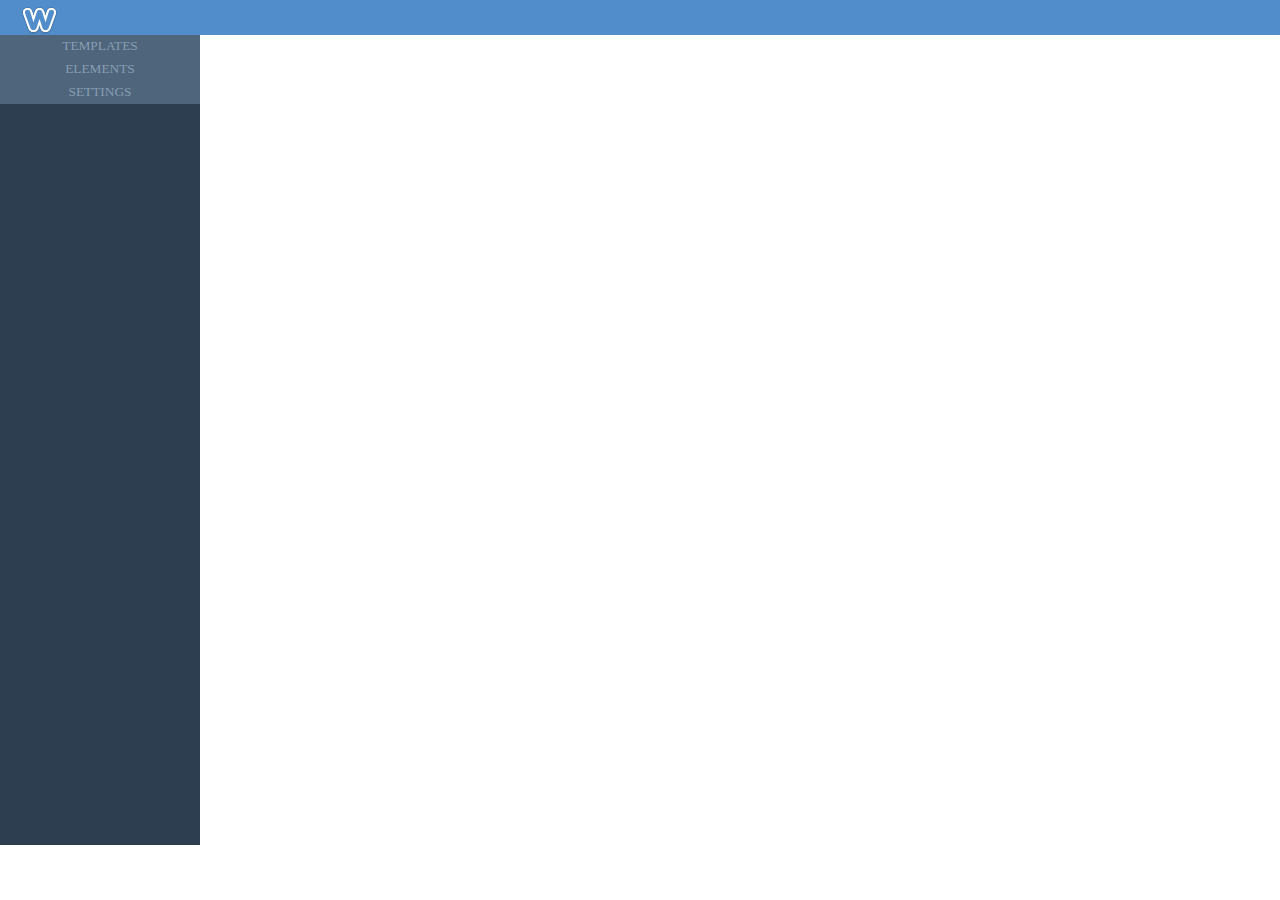
==== meebly.html @ a91fec8a "First version of UI similar to mockup added in a seperate file" ====
<!--meebly.html-->
<!DOCTYPE html>
<html>
<head>
	<title>Meebly: Mini Weebly</title>
	<link rel="stylesheet" type="text/css" href="css/style.css">
</head>
<body>
	<div class="header" style="background-color:#518DCA">
		<img class="weebly-logo" src="css/Sprites/Weebly-Logo.png"/>
	</div>
	<div class="side-toolbox">
		<div class="side-widget">
			<div class="widget-header">
				TEMPLATES
			</div>
			<div class="widget-content">
			</div>
		</div>
		<div class="side-widget" >
			<div class="widget-header">
				ELEMENTS
			</div>
			<div class="widget-content">
			</div>
		</div>
		<div class="side-widget">
			<div class="widget-header">
				SETTINGS
			</div>
			<div class="widget-content">
			</div>
		</div>
	</div>
	<div class="page-container">
	</div>
</body>
</html>
---- css/style.css ----
@font-face {
  font-family: WeeblyWeb;
  src: url("Font/VAGRoundedStd-Light.otf") format("opentype"); }
@font-face {
  font-family: WidgetHeaderFont;
  src: url("Font/ProximaNova-SBold.otf") format("opentype"); }
html {
  height: 100%; }

body {
  background-color: #FFFFFF;
  height: 100%;
  font-family: WeeblyWeb;
  padding: 0px;
  margin: 0px; }

.header {
  background-color: #518DCA;
  height: 35px;
  clear: both; }

.weebly-logo {
  height: 39px;
  width: 39px;
  padding-left: 20px; }

.side-toolbox {
  width: 200px;
  height: 90%;
  background: #2C3E50;
  float: left;
  display: inline; }
  .side-toolbox .side-widget {
    height: auto; }
    .side-toolbox .side-widget .widget-header {
      background-color: #4F657B;
      height: 20px;
      font-family: WidgetHeaderFont;
      font-size: 10pt;
      color: #879EB4;
      text-align: center;
      vertical-align: middle;
      padding-top: 3px; }

.page-container {
  width: auto;
  float: left;
  height: 90%; }

ul li {
  background-color: green; }

/*# sourceMappingURL=style.css.map */
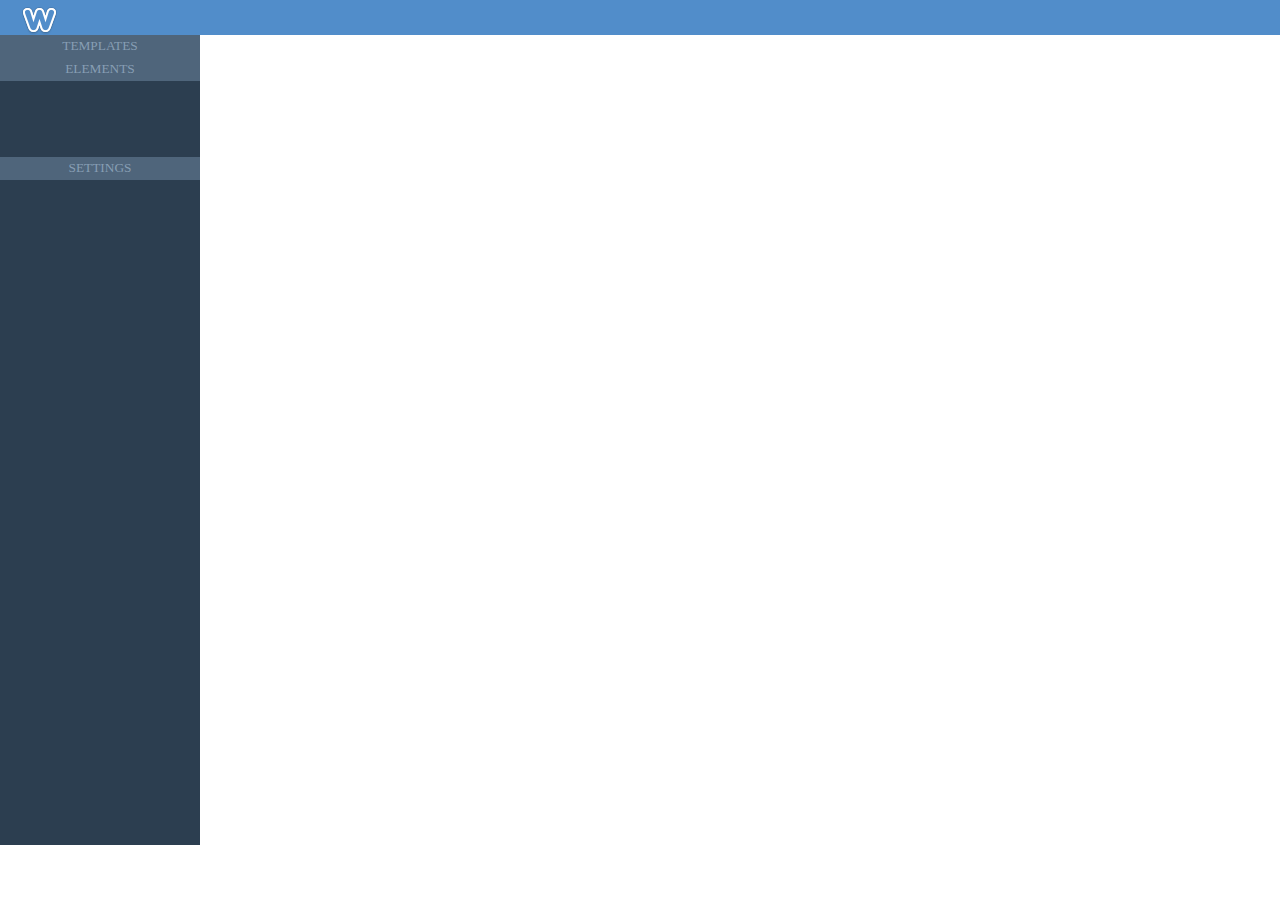
==== commit 146aae6a: "Adding widget elements" ====
--- a/meebly.html
+++ b/meebly.html
@@ -22,6 +22,22 @@
 				ELEMENTS
 			</div>
 			<div class="widget-content">
+				<div class="widget-element">
+					<img class="element-icon"/>
+					<span class="element-definition"/>
+				</div>
+				<div class="widget-element">
+					<img class="element-icon"/>
+					<span class="element-definition"/>
+				</div>
+				<div class="widget-element">
+					<img class="element-icon"/>
+					<span class="element-definition"/>
+				</div>
+				<div class="widget-element">
+					<img class="element-icon"/>
+					<span class="element-definition"/>
+				</div>
 			</div>
 		</div>
 		<div class="side-widget">
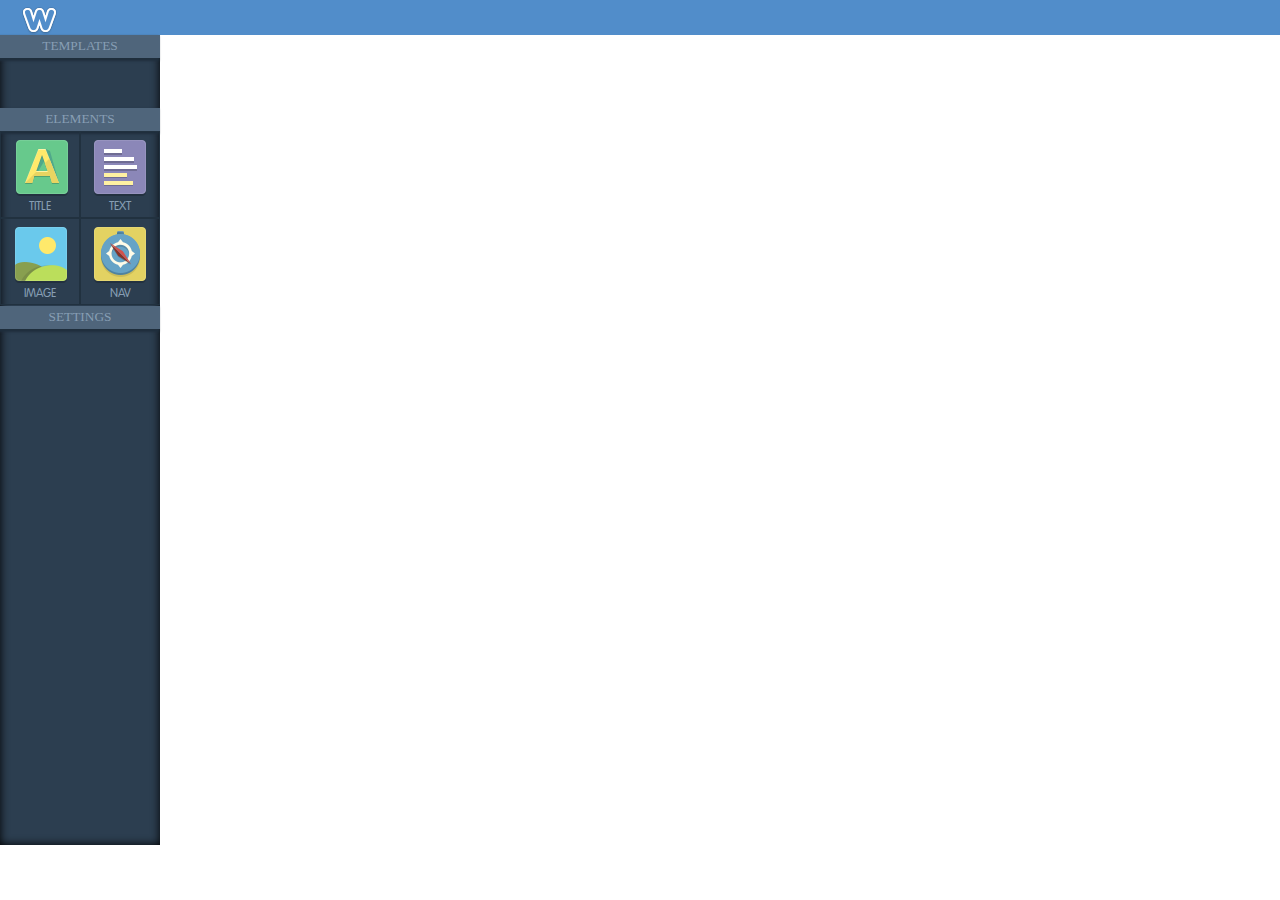
==== commit 08b06298: "making the UI pixel perfect. :)" ====
--- a/meebly.html
+++ b/meebly.html
@@ -10,37 +10,37 @@
 		<img class="weebly-logo" src="css/Sprites/Weebly-Logo.png"/>
 	</div>
 	<div class="side-toolbox">
-		<div class="side-widget">
+		<div class="side-widget pages-widget">
 			<div class="widget-header">
 				TEMPLATES
 			</div>
 			<div class="widget-content">
 			</div>
 		</div>
-		<div class="side-widget" >
+		<div class="side-widget elements-widget" >
 			<div class="widget-header">
 				ELEMENTS
 			</div>
 			<div class="widget-content">
 				<div class="widget-element">
-					<img class="element-icon"/>
-					<span class="element-definition"/>
+					<div class="element-icon title"></div>
+					<span class="element-label">TITLE</span>
 				</div>
 				<div class="widget-element">
-					<img class="element-icon"/>
-					<span class="element-definition"/>
+					<div class="element-icon text"></div>
+					<span class="element-label">TEXT</span>
 				</div>
 				<div class="widget-element">
-					<img class="element-icon"/>
-					<span class="element-definition"/>
+					<div class="element-icon image"></div>
+					<span class="element-label">IMAGE</span>
 				</div>
 				<div class="widget-element">
-					<img class="element-icon"/>
-					<span class="element-definition"/>
+					<div class="element-icon nav"></div>
+					<span class="element-label">NAV</span>
 				</div>
 			</div>
 		</div>
-		<div class="side-widget">
+		<div class="side-widget settings-widget">
 			<div class="widget-header">
 				SETTINGS
 			</div>
--- a/css/style.css
+++ b/css/style.css
@@ -25,11 +25,12 @@
   padding-left: 20px; }
 
 .side-toolbox {
-  width: 200px;
+  width: 160px;
   height: 90%;
   background: #2C3E50;
   float: left;
-  display: inline; }
+  display: inline;
+  box-shadow: inset 0 0 10px #000000; }
   .side-toolbox .side-widget {
     height: auto; }
     .side-toolbox .side-widget .widget-header {
@@ -40,14 +41,51 @@
       color: #879EB4;
       text-align: center;
       vertical-align: middle;
-      padding-top: 3px; }
+      padding-top: 3px;
+      box-shadow: -2px 2px 2px 1px #1F2E3C; }
+    .side-toolbox .side-widget .widget-content .widget-element {
+      width: 78px;
+      display: inline;
+      float: left;
+      height: 85px;
+      text-align: center;
+      margin-left: auto;
+      margin-right: auto;
+      border: 1px solid #21313F; }
+      .side-toolbox .side-widget .widget-content .widget-element .element-icon {
+        background-image: url("Sprites/Element-Icons.png");
+        width: 55px;
+        height: 65px;
+        margin-left: auto;
+        margin-right: auto; }
+      .side-toolbox .side-widget .widget-content .widget-element .element-label {
+        font-size: 12px;
+        color: #879EB4; }
+
+.elements-widget .widget-content {
+  height: 175px; }
+
+.pages-widget .widget-content {
+  height: 50px; }
+
+.settings-widget .widget-content {
+  height: 50px; }
+
+.widget-element .title {
+  background-position-x: -6px; }
+
+.widget-element .text {
+  background-position-x: -62px; }
+
+.widget-element .image {
+  background-position-x: -115px; }
+
+.widget-element .nav {
+  background-position-x: -170px; }
 
 .page-container {
   width: auto;
   float: left;
   height: 90%; }
 
-ul li {
-  background-color: green; }
-
 /*# sourceMappingURL=style.css.map */
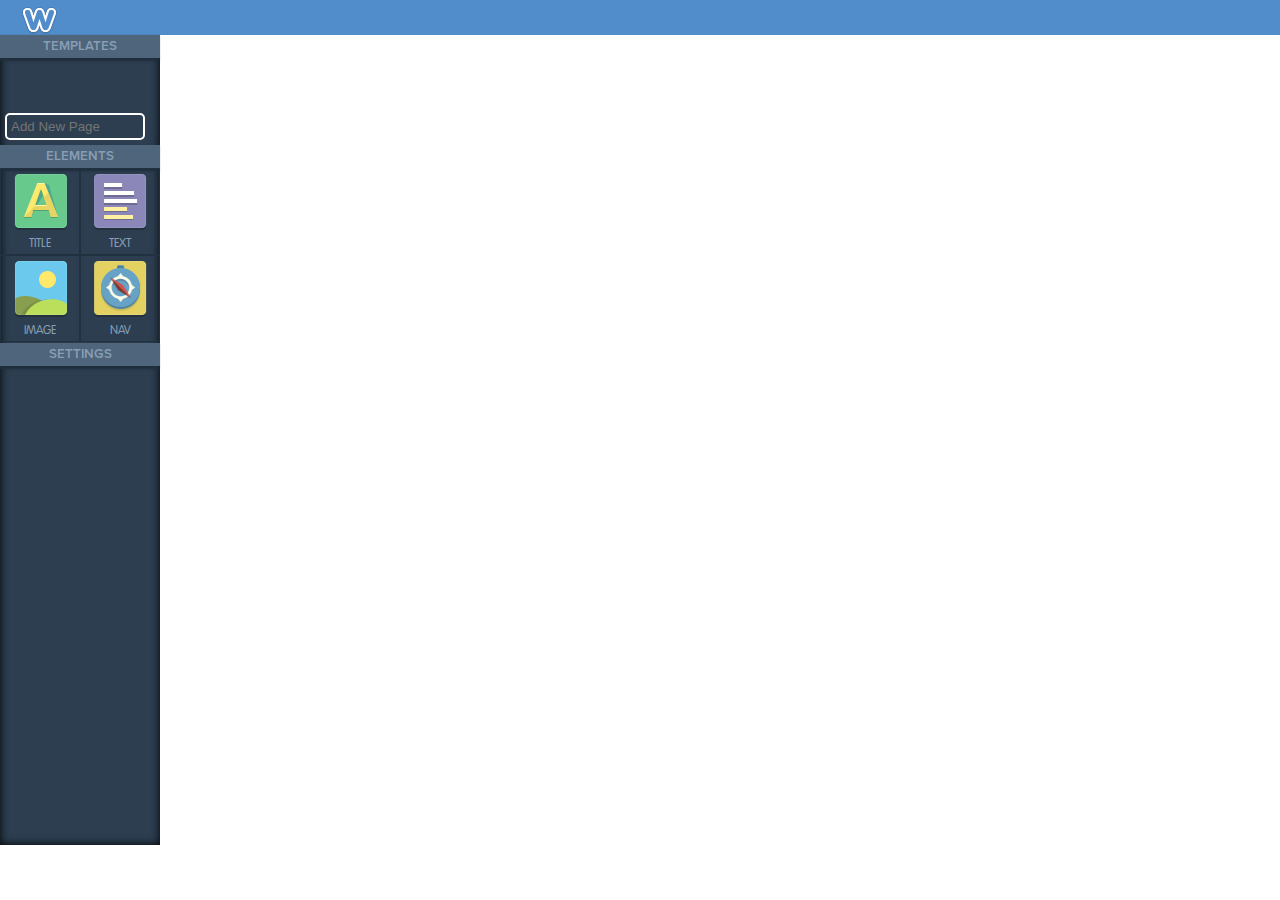
==== commit 01db5d52: "1. Moving everything from css to sass. 2. Adding hierarchichal MVC for javascripts" ====
--- a/meebly.html
+++ b/meebly.html
@@ -3,7 +3,9 @@
 <html>
 <head>
 	<title>Meebly: Mini Weebly</title>
-	<link rel="stylesheet" type="text/css" href="css/style.css">
+	<link rel="stylesheet" type="text/css" href="sass/body.css">
+	<script type="text/javascript" data-main="js/main.js" src="js/require.js">
+	</script>
 </head>
 <body>
 	<div class="header" style="background-color:#518DCA">
@@ -14,7 +16,12 @@
 			<div class="widget-header">
 				TEMPLATES
 			</div>
-			<div class="widget-content">
+			<div id="templates-widget" class="widget-content">
+				
+			</div>
+			<div id="add-page-button">
+				<input id="name-field" readonly="true" placeholder="Add New Page"/>
+				<image id="add-button"></image>
 			</div>
 		</div>
 		<div class="side-widget elements-widget" >
@@ -23,19 +30,19 @@
 			</div>
 			<div class="widget-content">
 				<div class="widget-element">
-					<div class="element-icon title"></div>
+					<div class="element-icon title" draggable="true"></div>
 					<span class="element-label">TITLE</span>
 				</div>
 				<div class="widget-element">
-					<div class="element-icon text"></div>
+					<div class="element-icon text" draggable="true"></div>
 					<span class="element-label">TEXT</span>
 				</div>
 				<div class="widget-element">
-					<div class="element-icon image"></div>
+					<div class="element-icon image" draggable="true"></div>
 					<span class="element-label">IMAGE</span>
 				</div>
 				<div class="widget-element">
-					<div class="element-icon nav"></div>
+					<div class="element-icon nav" draggable="true"></div>
 					<span class="element-label">NAV</span>
 				</div>
 			</div>
@@ -48,7 +55,7 @@
 			</div>
 		</div>
 	</div>
-	<div class="page-container">
+	<div id="container" class="page-container">
 	</div>
 </body>
 </html>--- a/sass/body.css
+++ b/sass/body.css
@@ -0,0 +1,105 @@
+@font-face {
+  font-family: WeeblyWeb;
+  src: url("Font/VAGRoundedStd-Light.otf") format("opentype"); }
+@font-face {
+  font-family: WidgetHeaderFont;
+  src: url("Font/ProximaNova-Sbold.otf") format("opentype"); }
+html {
+  height: 100%; }
+
+body {
+  background-color: #FFFFFF;
+  height: 100%;
+  font-family: WeeblyWeb;
+  padding: 0px;
+  margin: 0px; }
+
+.header {
+  background-color: #518DCA;
+  height: 35px;
+  clear: both; }
+
+.weebly-logo {
+  height: 39px;
+  width: 39px;
+  padding-left: 20px; }
+
+.side-toolbox {
+  width: 160px;
+  height: 90%;
+  background: #2C3E50;
+  float: left;
+  display: inline;
+  box-shadow: inset 0 0 10px #000000; }
+  .side-toolbox .side-widget {
+    height: auto; }
+    .side-toolbox .side-widget .widget-header {
+      background-color: #4F657B;
+      height: 20px;
+      font-family: WidgetHeaderFont;
+      font-size: 10pt;
+      color: #879EB4;
+      text-align: center;
+      vertical-align: middle;
+      padding-top: 3px;
+      box-shadow: -2px 2px 2px 1px #1F2E3C; }
+    .side-toolbox .side-widget .widget-content .widget-element {
+      width: 78px;
+      display: inline;
+      float: left;
+      height: 85px;
+      text-align: center;
+      margin-left: auto;
+      margin-right: auto;
+      border: 1px solid #21313F; }
+      .side-toolbox .side-widget .widget-content .widget-element .element-icon {
+        background-image: url("Sprites/Element-Icons.png");
+        width: 55px;
+        height: 65px;
+        margin-left: auto;
+        margin-right: auto;
+        cursor: move; }
+      .side-toolbox .side-widget .widget-content .widget-element .element-label {
+        font-size: 12px;
+        color: #879EB4;
+        cursor: context-menu;
+        -moz-user-select: none;
+        -khtml-user-select: none;
+        -webkit-user-select: none;
+        user-select: none; }
+
+.elements-widget .widget-content {
+  height: 175px; }
+
+.pages-widget .widget-content {
+  height: 50px; }
+
+.settings-widget .widget-content {
+  height: 50px; }
+
+.widget-element .title {
+  background-position: 4%; }
+
+.widget-element .text {
+  background-position: 35%; }
+
+.widget-element .image {
+  background-position: 65%; }
+
+.widget-element .nav {
+  background-position: 96%; }
+
+.page-container {
+  width: auto;
+  float: left;
+  height: 90%; }
+
+#add-page-button #name-field {
+  background: none;
+  border: 2px solid white;
+  border-radius: 5px;
+  padding: 4px;
+  width: 80%;
+  margin: 5px; }
+
+/*# sourceMappingURL=body.css.map */
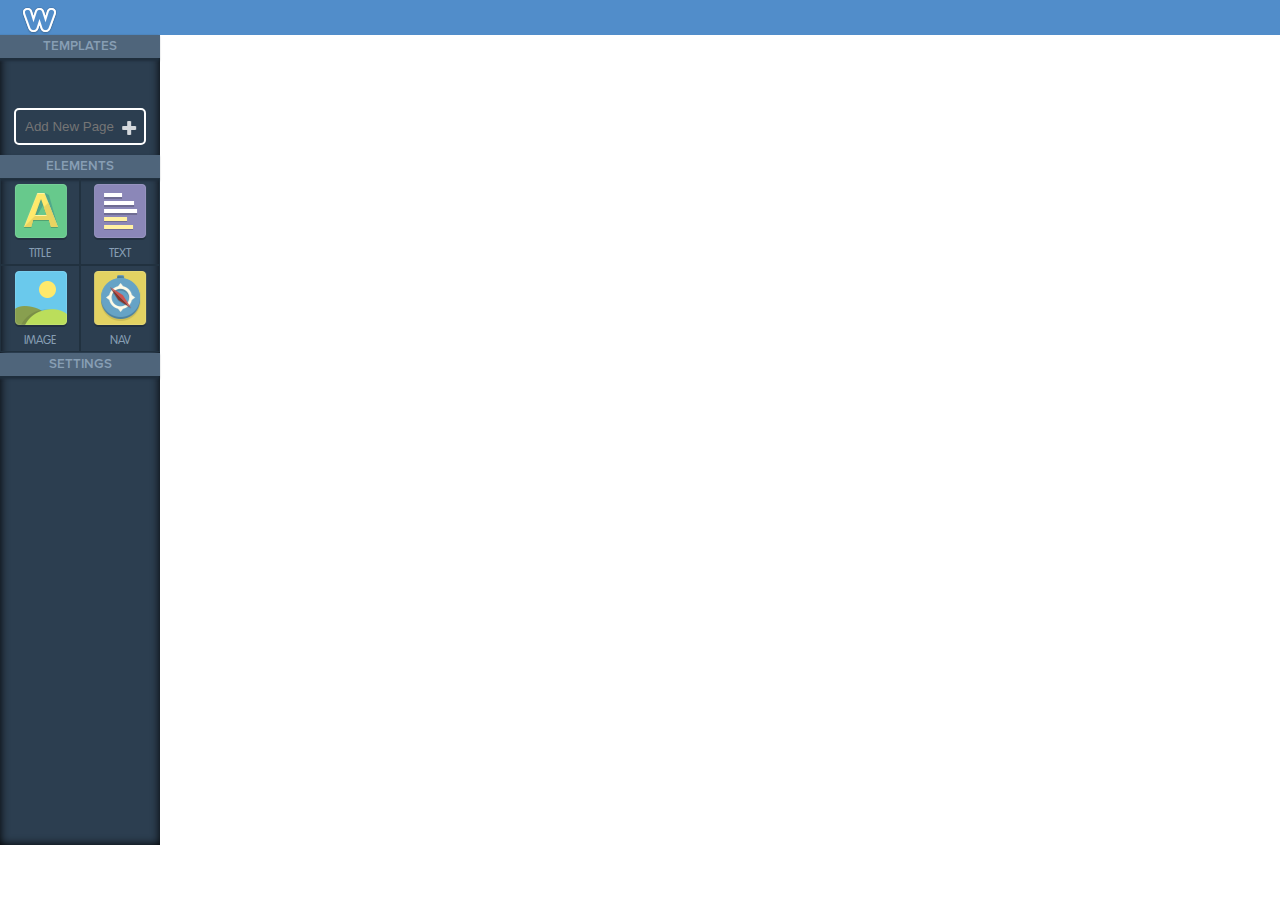
==== commit 82c026c5: "Splitting Siteview into multiple views and connecting them with events, so that add buttons and remo" ====
--- a/meebly.html
+++ b/meebly.html
@@ -9,7 +9,7 @@
 </head>
 <body>
 	<div class="header" style="background-color:#518DCA">
-		<img class="weebly-logo" src="css/Sprites/Weebly-Logo.png"/>
+		<img class="weebly-logo" src="sass/Sprites/Weebly-Logo.png"/>
 	</div>
 	<div class="side-toolbox">
 		<div class="side-widget pages-widget">
@@ -20,8 +20,10 @@
 				
 			</div>
 			<div id="add-page-button">
-				<input id="name-field" readonly="true" placeholder="Add New Page"/>
-				<image id="add-button"></image>
+				<div class="holder" style="float:left; display:inline">
+					<input id="name-field" placeholder="Add New Page"/>
+				</div>
+				<div id="add-button"></div>
 			</div>
 		</div>
 		<div class="side-widget elements-widget" >
--- a/sass/body.css
+++ b/sass/body.css
@@ -94,12 +94,39 @@
   float: left;
   height: 90%; }
 
-#add-page-button #name-field {
-  background: none;
+#add-page-button {
   border: 2px solid white;
   border-radius: 5px;
-  padding: 4px;
-  width: 80%;
-  margin: 5px; }
+  margin: auto;
+  margin-bottom: 10px;
+  width: 80%; }
+  #add-page-button .holder {
+    width: 80%;
+    display: inline;
+    float: left; }
+    #add-page-button .holder #name-field {
+      background: none;
+      border: 0px none;
+      padding: 4px;
+      width: 100%;
+      margin: 5px;
+      color: white; }
+    #add-page-button .holder #name-field:focus {
+      outline: 0; }
+  #add-page-button #add-button {
+    background-image: url("Sprites/Add-Delete-Edit-Icons.png");
+    width: 20px;
+    height: 20px;
+    background-position: 15% 50%;
+    vertical-align: middle;
+    border: 0px none;
+    float: left;
+    margin-top: 8px; }
+
+#add-page-button:after {
+  content: " ";
+  display: block;
+  height: 0;
+  clear: both; }
 
 /*# sourceMappingURL=body.css.map */
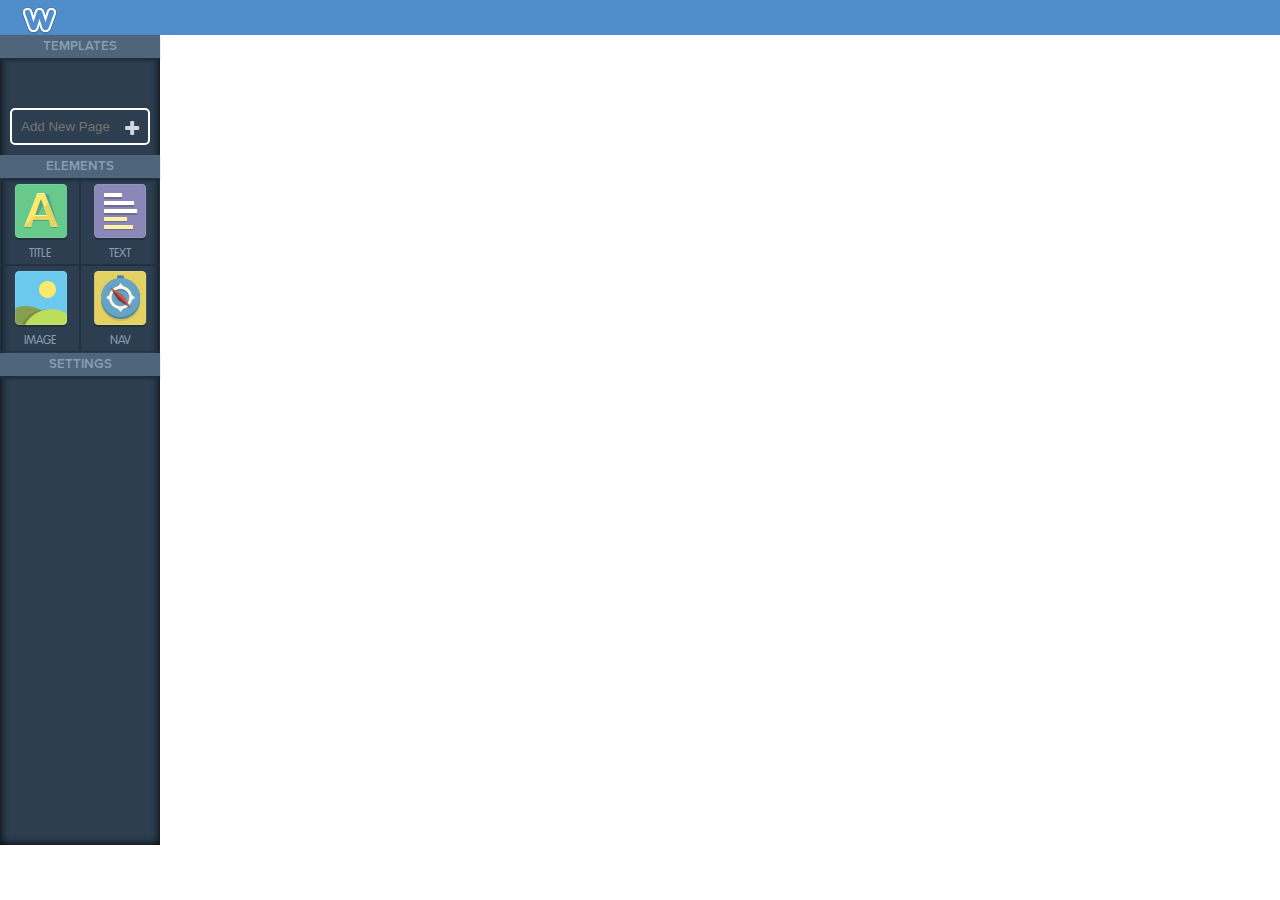
==== commit b1603797: "Adding views for various pages" ====
--- a/meebly.html
+++ b/meebly.html
@@ -58,6 +58,10 @@
 		</div>
 	</div>
 	<div id="container" class="page-container">
+		<div id="page-tabs">
+		</div>
+		<div id="page-contents">
+		</div>
 	</div>
 </body>
 </html>--- a/sass/body.css
+++ b/sass/body.css
@@ -99,7 +99,7 @@
   border-radius: 5px;
   margin: auto;
   margin-bottom: 10px;
-  width: 80%; }
+  width: 85%; }
   #add-page-button .holder {
     width: 80%;
     display: inline;
@@ -129,4 +129,49 @@
   height: 0;
   clear: both; }
 
+.edit-page-group {
+  border: 2px solid white;
+  border-radius: 5px;
+  margin: auto;
+  margin-bottom: 5px;
+  margin-top: 5px;
+  width: 85%; }
+  .edit-page-group .holder {
+    width: 60%;
+    display: inline;
+    float: left; }
+    .edit-page-group .holder .title {
+      background: none;
+      border: 0px none;
+      padding: 4px;
+      width: 100%;
+      margin: 5px;
+      color: white; }
+    .edit-page-group .holder .title:focus {
+      outline: 0; }
+  .edit-page-group .edit-button {
+    background-image: url("Sprites/Add-Delete-Edit-Icons.png");
+    width: 20px;
+    height: 20px;
+    background-position: 45% 50%;
+    vertical-align: middle;
+    border: 0px none;
+    float: left;
+    margin-top: 8px; }
+  .edit-page-group .delete-button {
+    background-image: url("Sprites/Add-Delete-Edit-Icons.png");
+    width: 20px;
+    height: 20px;
+    background-position: 85% 50%;
+    vertical-align: middle;
+    border: 0px none;
+    float: left;
+    margin-top: 8px; }
+
+.edit-page-group:after {
+  content: " ";
+  display: block;
+  height: 0;
+  clear: both; }
+
 /*# sourceMappingURL=body.css.map */
